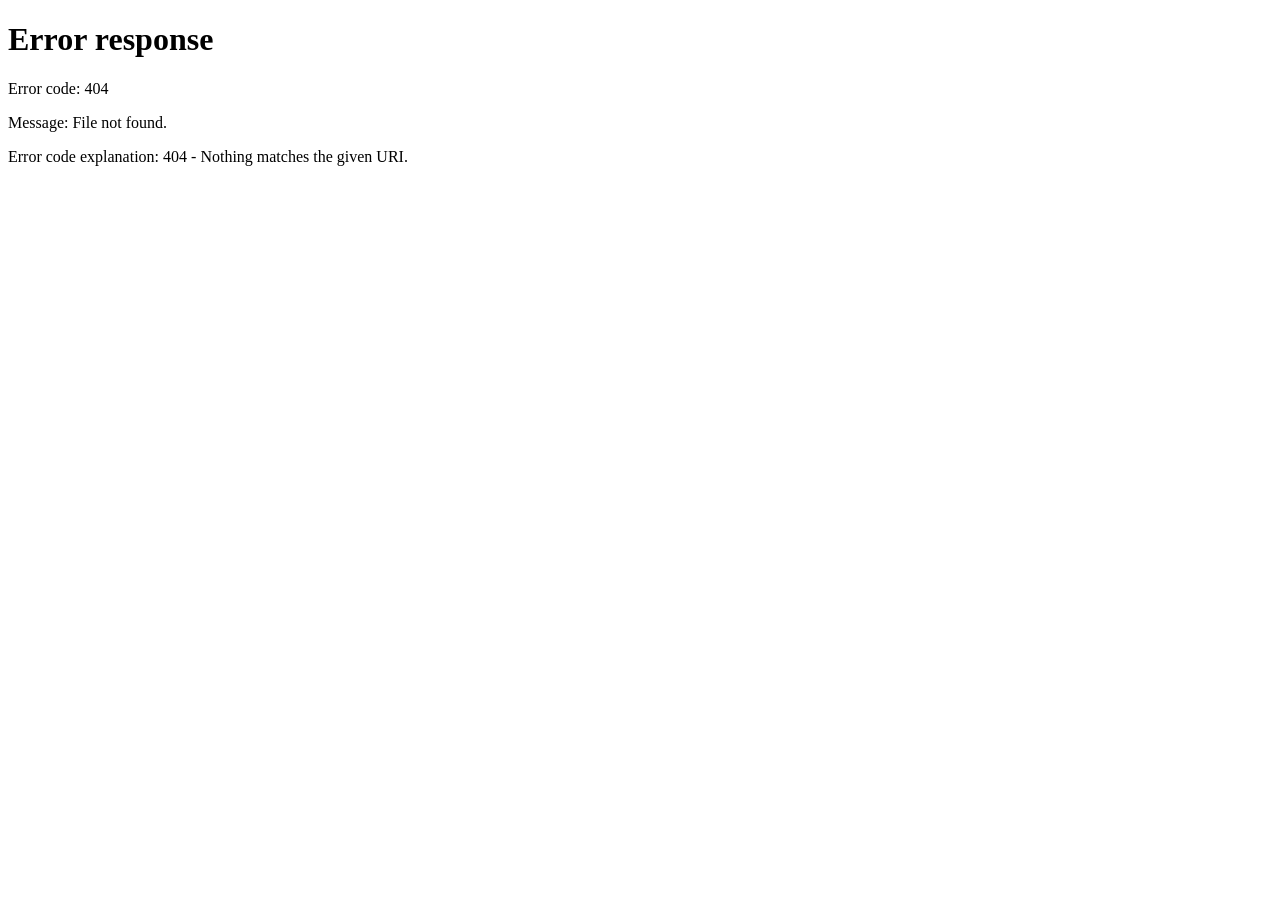
==== sites/9.html @ 76fdfaf6 "10th song... please make a pr if yall have new song ideas and merge with me" ====
<head>
    <meta charset="UTF-8">
    <title>redirecting...</title>
     <meta http-equiv="refresh" content="0; url=URL">
</head>
<body>
    <h1>redirecting</h1>
    <p>If not redirected, please click this : <a href="URL">link</a></p>
</body>
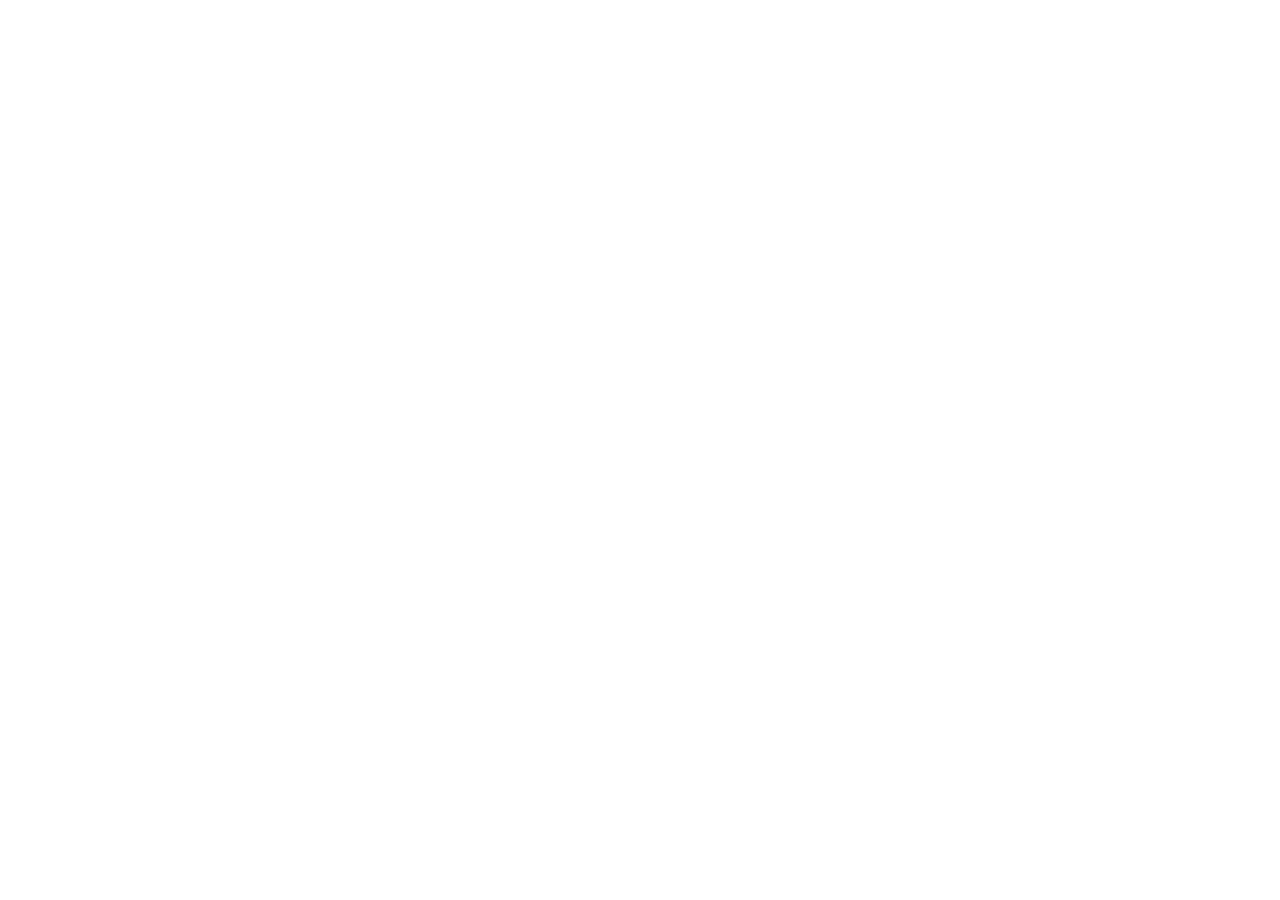
==== commit b65fb305: "Fixed malformed URL" ====
--- a/sites/9.html
+++ b/sites/9.html
@@ -1,9 +1,9 @@
 <head>
     <meta charset="UTF-8">
     <title>redirecting...</title>
-     <meta http-equiv="refresh" content="0; url=URL">
+     <meta http-equiv="refresh" content="0; url=https://www.youtube.com/watch?v=-7R3Eb-3zh0&list=RD-7R3Eb-3zh0&start_radio=1">
 </head>
 <body>
     <h1>redirecting</h1>
-    <p>If not redirected, please click this : <a href="URL">link</a></p>
+    <p>If not redirected, please click this : <a href="https://www.youtube.com/watch?v=-7R3Eb-3zh0&list=RD-7R3Eb-3zh0&start_radio=1">link</a></p>
 </body>
